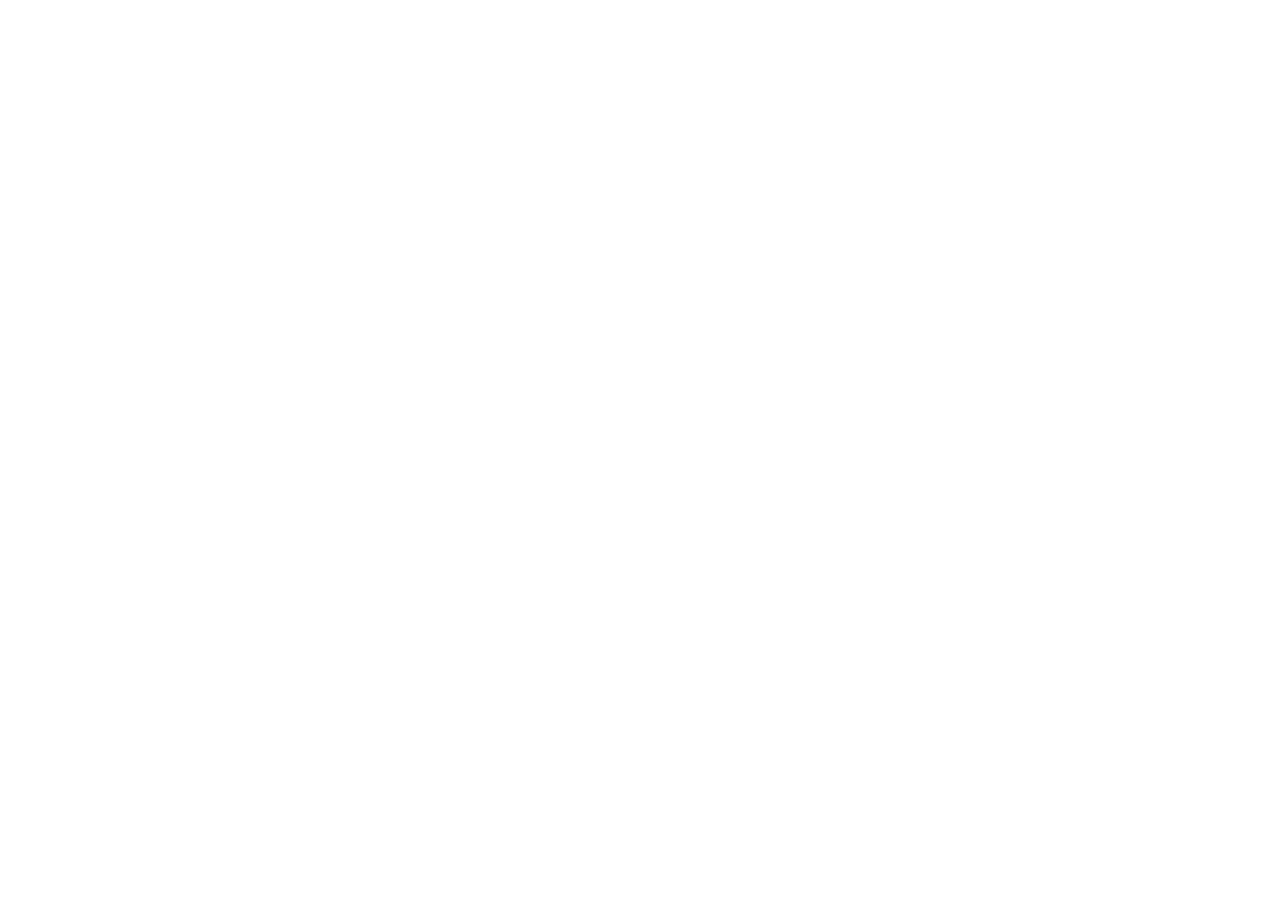
==== mb/index.html @ aff98ca8 "first add all" ====
﻿<!DOCTYPE html>
<!--
	欢迎体验HBuilder，最快的web编码工具。
	烈马是需要驯服的，玩不转HBuilder，你快不了。
	按照lessson1.txt的指导敲击键盘，你会发现HBuilder的神奇所在。
	你可以用任何其他工具敲这段代码，至少比HBuilder慢5倍!
	写几十行代码，来一场无鼠标编程之旅，看看who is e。
	Are you ready?
	小贴士：可以把lesson1.txt拖到右边或下边，实现分窗格并排浏览。
	在注释后的第12行开始敲下lesson1里的按键。
-->









<!--
这里是最终敲完的正确代码，可用于比对
<html>
	<head>
		<title></title>
		<meta charset="UTF-8"/>
		<script src="test.js" type="text/javascript" charset="utf-8"></script>
		<script type="text/javascript">
			function WhoisE () {
				var e;
				e = document.getElementsByClassName("classA");
				e = document.getElementsByTagName("div");
				e = document.getElementById("d1");
				e.setAttribute("align","center");
				e.setAttribute("data-test","2");
				e.style.fontFamily="微软雅黑";
				e.style.backgroundImage="url(img/HBuilder.png)";
				e.style.cssText="background-image: url(img/HBuilder.png);";
				switch (e.style.display){
					case "-webkit-box":
						break;
					default:
						break;
				}
				if (e.getAttribute("class")!="classA") {
					e.className="classA";
				}
				e.innerHTML="<font color='#CCCCCC'></font>";
				e = document.getElementById("a1");
				e.href="#a1";
				e.target="_blank";
				e = new Image();
				e.src="img/HBuilder.png";
				e = window.indexedDB || window.webkitIndexedDB || window.msIndexedDB || window.mozIndexedDB;
				if (typeof(e)!="undefined") {
					e.open("test");
				}
				var head = document.getElementsByTagName("head")[0];
				with (head){
					var l = lastElementChild;
					removeChild(l);
				}
				e = document.createElement("link");
				e.rel="stylesheet";
				e.type="text/css";
				e.href="test.css";
				head.appendChild(e);
				var ss="e is ";
				if (e.getAttribute("data-test")==null) {
					ss=ss+e.outerHTML;
				} else{
					ss=ss+"unknow";
				}
				alert(ss)
			}
			addEventListener("DOMContentLoaded",function () {
				finishLesson(1)
			})
		</script>
		<style type="text/css">
			body{
				text-align: center;
				-webkit-user-select: none;
			}
			input[type=button]{
				width: 90px;
			}
			ul{display: none}
			#d1{
				font-family: "微软雅黑";
				background-image: url(img/HBuilder.png)
			}
		</style>
		<link rel="stylesheet" type="text/css" href="test.css"/>
	</head>
	<body>
		<img src="img/HBuilder.png"/>
		<br />
		<div id="d1" class="classA" data-test = "1"></div>
		<a href="#a1" id="a1"></a>
		<ul>
			<li></li>
		</ul>
		<nav>&nbsp;</nav>
		<input type="button" name="" id="" value="who is e" onclick="WhoisE()" />
	</body>
</html>
-->
---- mb/test.css ----
.classA{background-color: #CCCCCC;}
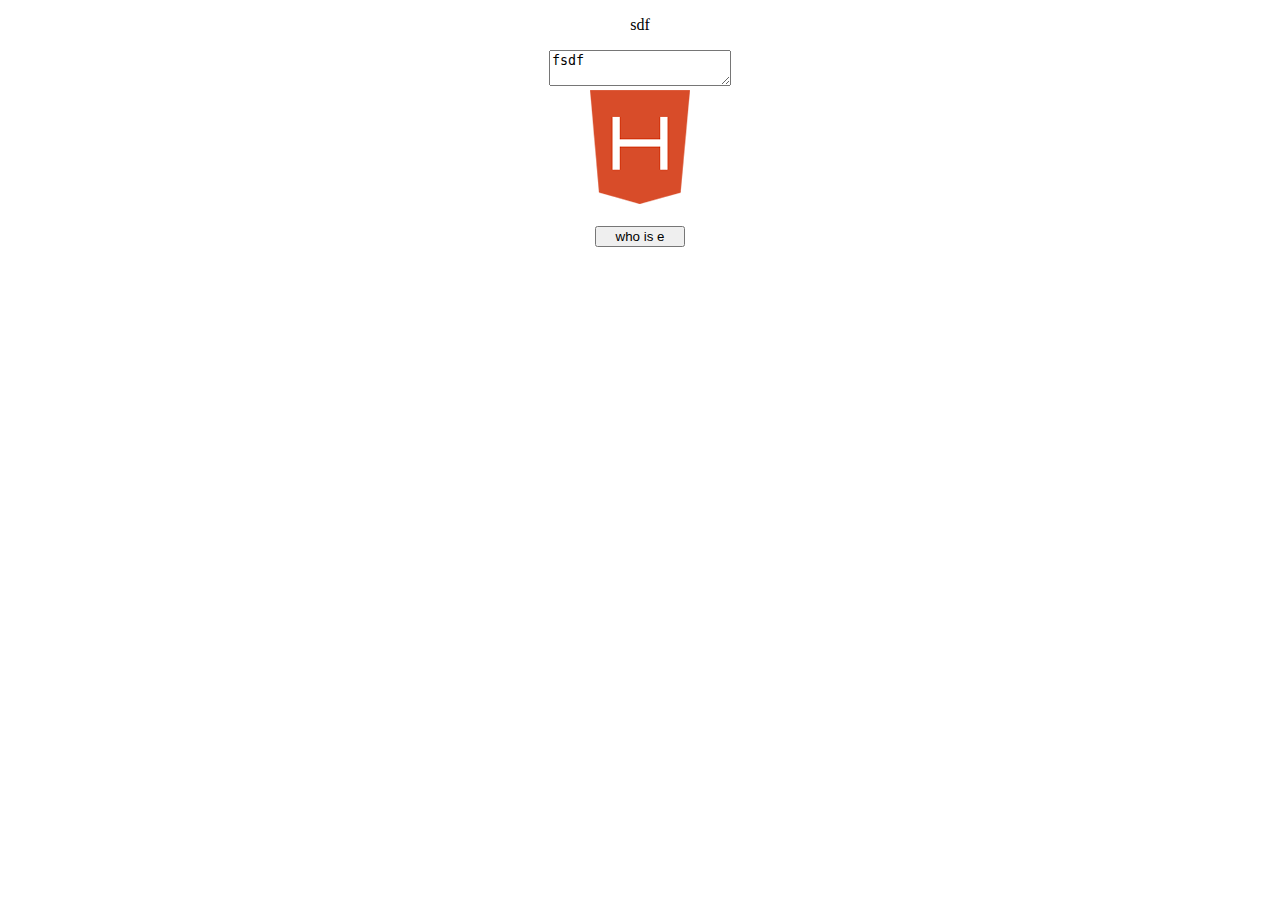
==== commit 2daa858c: "add mbUI.css" ====
--- a/mb/index.html
+++ b/mb/index.html
@@ -1,25 +1,5 @@
 ﻿<!DOCTYPE html>
-<!--
-	欢迎体验HBuilder，最快的web编码工具。
-	烈马是需要驯服的，玩不转HBuilder，你快不了。
-	按照lessson1.txt的指导敲击键盘，你会发现HBuilder的神奇所在。
-	你可以用任何其他工具敲这段代码，至少比HBuilder慢5倍!
-	写几十行代码，来一场无鼠标编程之旅，看看who is e。
-	Are you ready?
-	小贴士：可以把lesson1.txt拖到右边或下边，实现分窗格并排浏览。
-	在注释后的第12行开始敲下lesson1里的按键。
--->
 
-
-
-
-
-
-
-
-
-<!--
-这里是最终敲完的正确代码，可用于比对
 <html>
 	<head>
 		<title></title>
@@ -74,13 +54,13 @@
 				alert(ss)
 			}
 			addEventListener("DOMContentLoaded",function () {
-				finishLesson(1)
+//				finishLesson(1)
 			})
 		</script>
 		<style type="text/css">
 			body{
 				text-align: center;
-				-webkit-user-select: none;
+				/*-webkit-user-select: none;*/
 			}
 			input[type=button]{
 				width: 90px;
@@ -92,8 +72,13 @@
 			}
 		</style>
 		<link rel="stylesheet" type="text/css" href="test.css"/>
+		<link rel="stylesheet" type="text/css" href="css/mbUI.css"/>
 	</head>
 	<body>
+		<div class="bgWhite">
+			<p>sdf</p>
+			<textarea>fsdf</textarea>
+		</div>
 		<img src="img/HBuilder.png"/>
 		<br />
 		<div id="d1" class="classA" data-test = "1"></div>
@@ -105,4 +90,3 @@
 		<input type="button" name="" id="" value="who is e" onclick="WhoisE()" />
 	</body>
 </html>
--->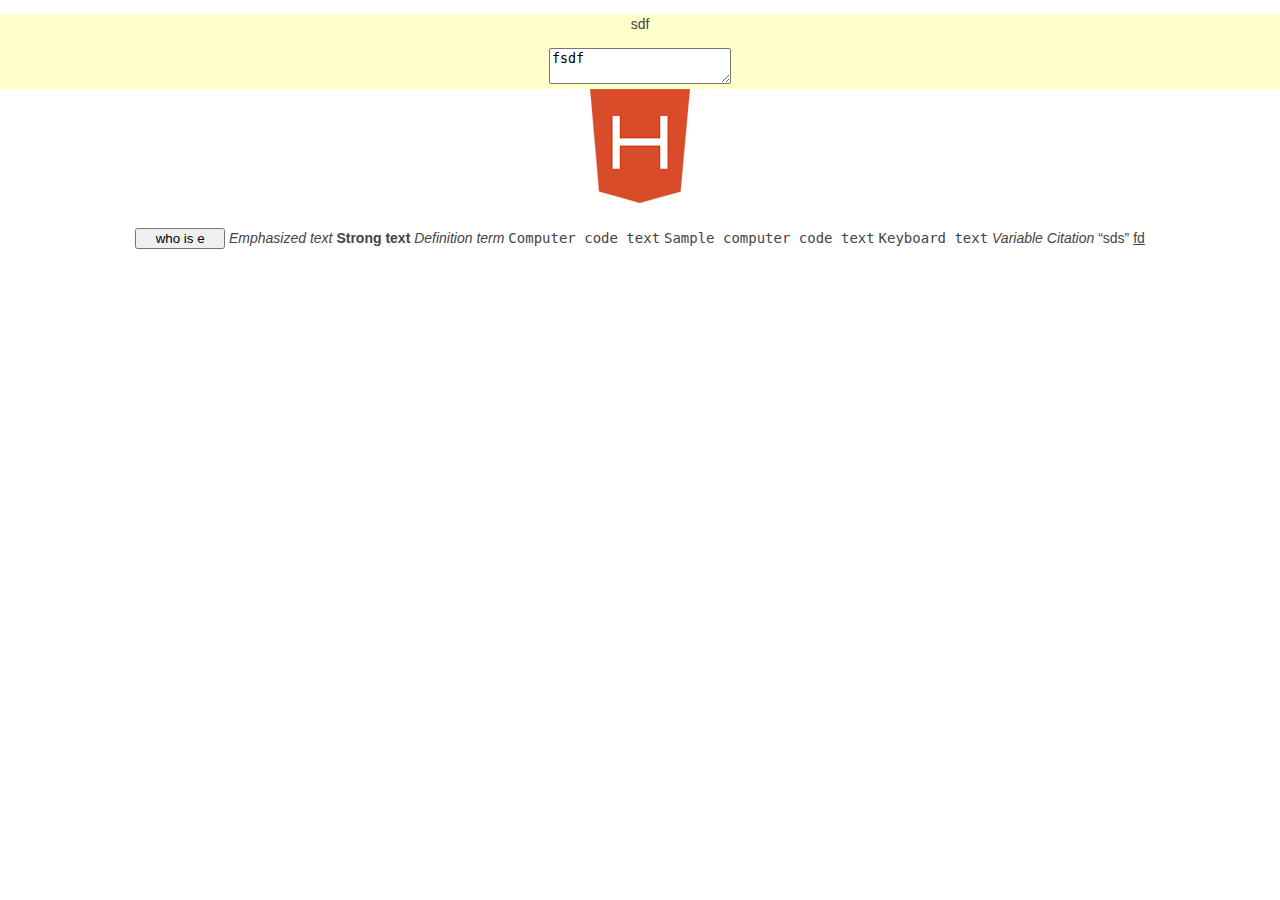
==== commit 3ebc68c5: "add jquery mobile-1.4.5" ====
--- a/mb/index.html
+++ b/mb/index.html
@@ -88,5 +88,15 @@
 		</ul>
 		<nav>&nbsp;</nav>
 		<input type="button" name="" id="" value="who is e" onclick="WhoisE()" />
+		<em>Emphasized text</em> 
+<strong>Strong text</strong> 
+<dfn>Definition term</dfn> 
+<code>Computer code text</code> 
+<samp>Sample computer code text</samp> 
+<kbd>Keyboard text</kbd> 
+<var>Variable</var> 
+<cite>Citation</cite>
+<q>sds</q>
+<ins>fd</ins>
 	</body>
 </html>
--- a/mb/css/mbUI.css
+++ b/mb/css/mbUI.css
@@ -0,0 +1,51 @@
+/**
+ * 
+ *@author:JuvoS
+ */
+html {
+	font: normal 14px / 20px "Helvetica Neue", Helvetica, Arial, sans-serif;
+	  /* 2 */
+	  -webkit-text-size-adjust: 100%;
+	  -ms-text-size-adjust: 100%;
+	  /* 3 */
+	  background: #ffffff;
+	  color: #444444;
+	/*font-family: sans-serif;
+	-webkit-text-size-adjust: 100%/*关闭自动调整字体大小*/;*/
+	/*可选中情况设定*/
+	/*-webkit-user-select: none;  /* Chrome all / Safari all /opera15+*/  
+	/*-moz-user-select: none;     /* Firefox all */  
+	/*-ms-user-select: none;      /* IE 10+ */  */*/*/
+	/*user-select: none;*/
+}
+
+body {
+	margin: 0
+}
+.bgWhite{
+	background-color: #ffc;
+}
+.banner{
+	width: -webkit-fill-available;
+	height: 100px;
+}
+a{
+	background: transparent;
+}
+a:active,a:hover{
+	outline: 0;
+}
+/*
+ * Style
+ */
+a,
+.mb-link {
+  color: #0077dd;
+  text-decoration: none;
+  cursor: pointer;
+}
+a:hover,
+.mb-link:hover {
+  color: #005599;
+  text-decoration: underline;
+}